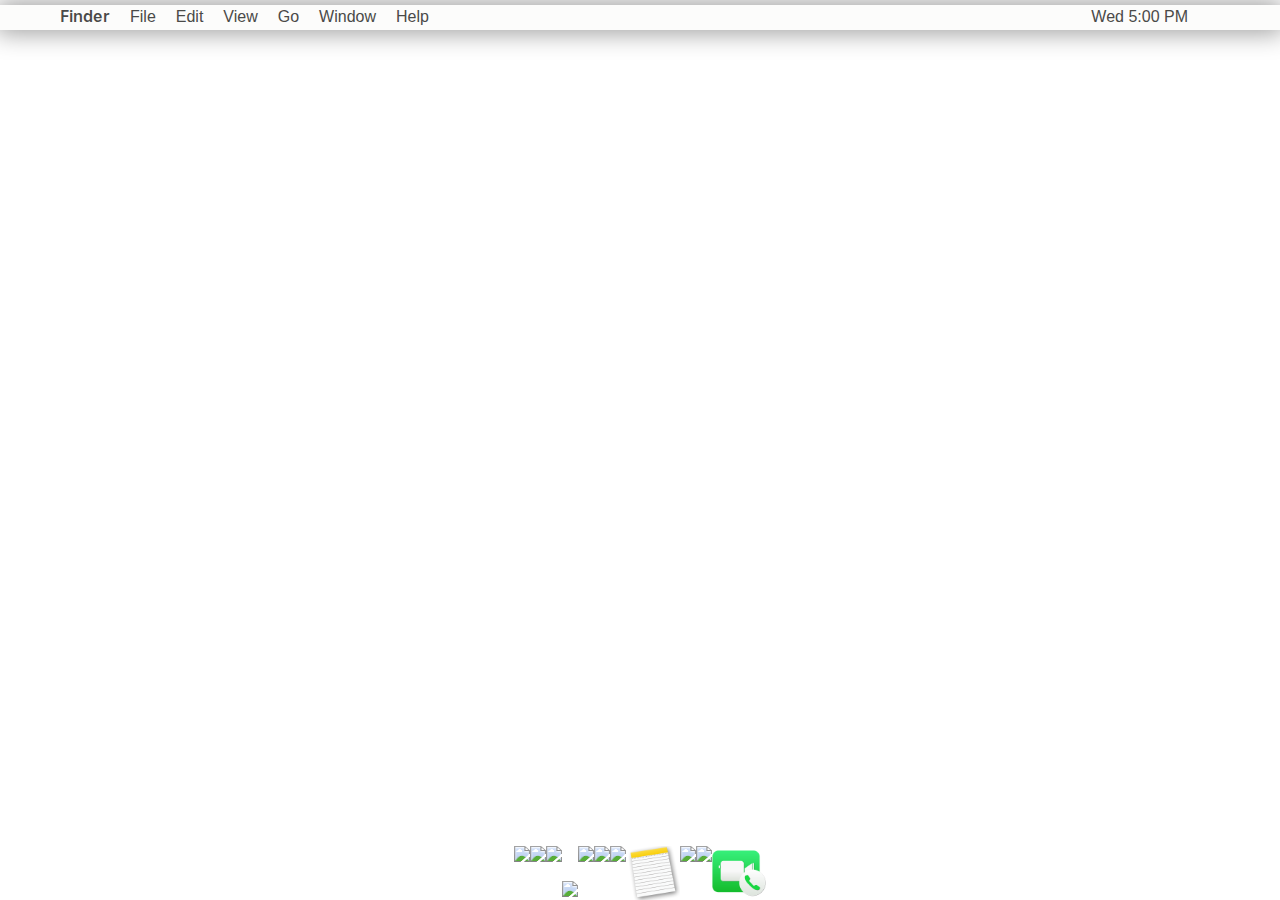
==== index.html @ a32d03d9 "Завантадення" ====
<!doctype html>
<html lang="en">
  <head>
    <!-- Required meta tags -->
    <meta charset="utf-8">
    <meta name="viewport" content="width=device-width, initial-scale=1, shrink-to-fit=no">
  <link rel="shortcut icon" href="https://vals.net.ua/wp-content/uploads/2017/04/Apple-logo-white-md.png">
    <!-- Bootstrap CSS -->
    <link rel="stylesheet" href="https://maxcdn.bootstrapcdn.com/bootstrap/4.0.0/css/bootstrap.min.css" integrity="sha384-Gn5384xqQ1aoWXA+058RXPxPg6fy4IWvTNh0E263XmFcJlSAwiGgFAW/dAiS6JXm" crossorigin="anonymous">
  
    <link rel="stylesheet" href="styles.css">
    <link rel="stylesheet" href="https://use.fontawesome.com/releases/v5.0.8/css/all.css" integrity="sha384-3AB7yXWz4OeoZcPbieVW64vVXEwADiYyAEhwilzWsLw+9FgqpyjjStpPnpBO8o8S" crossorigin="anonymous">
    <title>MacOS</title>
  </head>
  <body>
    <nav class="d-inline-flex justify-content-between sticky-top">
      <div class="nav-item nav-item-start d-inline-flex align-content-center">
        <span class="nav-item-start-txt nav-item-txt"><i class="fab fa-apple"></i></span>
        
        <span class="nav-item-start-txt nav-item-txt bold">Finder</span>
        <span class="nav-item-start-txt nav-item-txt">File</span>
        <span class="nav-item-start-txt nav-item-txt">Edit</span>
        <span class="nav-item-start-txt nav-item-txt">View</span>
        <span class="nav-item-start-txt nav-item-txt">Go</span>
        <span class="nav-item-start-txt nav-item-txt">Window</span>
        <span class="nav-item-start-txt nav-item-txt">Help</span>
      </div>
      <div class="nav-item nav-item-end d-inline-flex align-content-center" >
        <span class="nav-item-txt">Wed 5:00 PM</span>
        
        <button type="button" class="btn nav-item-txt nav-item-start-txt" data-toggle="modal" data-target="#exampleModal">
          <span class="nav-item-txt nav-item-start-txt search"><i class="fas fa-search"></i></span>
        </button>
        <span class="nav-item-txt "><i class="fas fa-bars"></i></span>
      </div>
    </nav>
<!-- other -->
  

  <div class="footer fixed-bottom d-flex justify-content-center">
      <footer class=" d-inline-flex align-items-end">
        <!-- Finder -->
        <img src="https://blog.macsales.com/wp-content/uploads/2017/12/finder-icon.png" class="footer-app-icon footer-finder">

        <!-- Siri -->
        <img src="https://9to5mac.files.wordpress.com/2016/06/siri1.png" class="footer-app-icon footer-siri">

        <!-- Launcher -->
        <img src="https://i.pinimg.com/originals/95/1d/40/951d407ffbf1537b237fd31aac24f8e2.png" class="footer-app-icon footer-launcher">

        <!-- Safari -->
        <a href="#">
          <img src="https://www.defaults-write.com/wp-content/uploads/2016/03/safari-icon.png" class="footer-app-icon  footer-safari">
        </a>

        <!-- Mail -->
        <img src="https://miapple.me/wp-content/uploads/2014/12/Mac-OS-X-10.10-Yosemite-Mail-icon-1024x1024.png" class="footer-app-icon footer-mail">

        <!-- Contacts -->
        <img src="http://media.idownloadblog.com/wp-content/uploads/2017/03/contacts-icon.png" class="footer-app-icon footer-contacts">

        <!-- Calendar -->
        <img src="https://www.defaults-write.com/wp-content/uploads/2012/08/ICal_Icon.png" class="footer-app-icon  footer-calendar">

        <!-- Notes -->
        <img src="Notes.png" class="footer-app-icon footer-notes">

        <!-- Maps -->
        <img src="http://cdn.osxdaily.com/wp-content/uploads/2014/04/maps-icon.png" class=" footer-maps footer-app-icon">

        <!-- Photos -->
        <img src="https://miapple.me/wp-content/uploads/2017/06/macOS-Photos-app-icon-216x216.png" class="footer-app-icon  footer-photos">

        <!-- message -->
        <img src="http://tarikfayad.com/wp-content/uploads/2017/02/messages-icon.png" alt="" class="footer-app-icon footer-message">

        <!-- Facetime -->
        <img src="facetime.png" alt="" class="footer-app-icon footer-facetime">

        <!-- iTunes -->
        <img src="https://upload.wikimedia.org/wikipedia/commons/2/2a/ITunes_12.2_logo.png" alt="" class="footer-app-icon footer-itunes">

        <!-- iBooks -->
        <img src="http://icons.veryicon.com/png/Application/Mavrick/iBooks.png" alt="" class="footer-app-icon footer-ibooks">

        <!-- AppStore -->
        <img src="https://support.apple.com/content/dam/edam/applecare/images/en_US/softwaretechnologies/appstore/featured-content-macos-app-store-icon_2x.png" alt="" class="footer-app-icon footer-appstore">
        <!-- Settings -->
        <img src="http://www.newdesignfile.com/postpic/2010/11/yosemite-icon-system-preferences_981.png" alt="" class="footer-app-icon footer-settings">
        
      </footer>
    </div>
    <!-- Modal -->
    <div class="modal fade" id="exampleModal" tabindex="-1" role="dialog" aria-labelledby="exampleModalLabel" aria-hidden="true">
      <div class="modal-dialog" role="document">
        <div class="modal-content">
          
          <div class="modal-body d-inline-flex justify-content-start  align-content-center align-items-center">
              <i class="fas fa-search"></i>
              <input type="text" placeholder="Spotlight Search">
          </div>
          
        </div>
      </div>
    </div>
    
    
    <!-- Optional JavaScript -->
    <!-- jQuery first, then Popper.js, then Bootstrap JS -->
    <script src="https://code.jquery.com/jquery-3.2.1.slim.min.js" integrity="sha384-KJ3o2DKtIkvYIK3UENzmM7KCkRr/rE9/Qpg6aAZGJwFDMVNA/GpGFF93hXpG5KkN" crossorigin="anonymous"></script>
    <script src="https://cdnjs.cloudflare.com/ajax/libs/popper.js/1.12.9/umd/popper.min.js" integrity="sha384-ApNbgh9B+Y1QKtv3Rn7W3mgPxhU9K/ScQsAP7hUibX39j7fakFPskvXusvfa0b4Q" crossorigin="anonymous"></script>
    <script src="https://maxcdn.bootstrapcdn.com/bootstrap/4.0.0/js/bootstrap.min.js" integrity="sha384-JZR6Spejh4U02d8jOt6vLEHfe/JQGiRRSQQxSfFWpi1MquVdAyjUar5+76PVCmYl" crossorigin="anonymous"></script>
  </body>
</html>
---- styles.css ----
@font-face {
font-family: 'San Francisco Text Regular';
src: url('SFUIText-Regular.eot');
src: url('SFUIText-Regular.eot?#iefix') format('embedded-opentype'),
url('SFUIText-Regular.woff') format('woff'),
url('SFUIText-Regular.ttf') format('truetype');
font-weight: normal;
font-style: normal;
}

@font-face {
font-family: 'San Francisco Text Bold';
src: url('SFUIText-Bold.eot');
src: url('SFUIText-Bold.eot?#iefix') format('embedded-opentype'),
url('SFUIText-Bold.woff') format('woff'),
url('SFUIText-Bold.ttf') format('truetype');
font-weight: normal;
font-style: normal;
}

@font-face {
font-family: 'San Francisco Text Semibold';
src: url('SFUIText-Semibold.eot');
src: url('SFUIText-Semibold.eot?#iefix') format('embedded-opentype'),
url('SFUIText-Semibold.woff') format('woff'),
url('SFUIText-Semibold.ttf') format('truetype');
font-weight: normal;
font-style: normal;
}

.bold {
	font-family: San Francisco Text Semibold, 'San Francisco Text Semibold';

}

body {
	font-family: San Francisco Text Regular', 'San Francisco Text Regular';
	
	-webkit-background-size: cover;
	background-size: cover;
	background-position: center;
	background-attachment: fixed;
	background-repeat: no-repeat;
	background-image: url(https://c1.staticflickr.com/5/4285/35238390255_b7955451bd_o.jpg);
}

nav {
	background: #fafaf890;
	width: 100vw;
	height: 25px;
	color: #4a4a48;
	box-shadow: 0px 0px 24.58px 3.42px #00000060;
}

.search {
	font-size: 80%;
}

.nav-item-start {
	margin-left: 10px;
}

.nav-item-start-txt {
	transition: all .05s linear;
}

.nav-item-start-txt:hover {
	background-color: #2a8df8;
	color: #fff;

}

.nav-item-end {
	margin-right: 20px;
}

.nav-item-txt {
	padding-right: 10px;
	padding-left: 10px;
	height: 100%;
	display: -webkit-flex;
	display: -moz-flex;
	display: -ms-flex;
	display: -o-flex;
	display: flex;
	-ms-align-items: center;
	align-items: center;
	align-content: center;
}

.btn {
	background-color: #ffffff00;
	border-radius: 0;
}

.btn:focus {
	box-shadow: none;
}

nav .name-app {
	padding-left: 8px;
	padding-right: 4px;
}

nav .fa-apple {
	font-size: 120%;
	padding-left: 10px;
	padding-right: 10px;
}

footer {
	background-color: #ffffffb9;
	height: 6vh;
	border-radius: 5px 5px 0 0;
}

.footer-app-icon {
	height: 6vh;
	/*padding: 3px;*/
	transition: all .2s linear ;
}

.footer-app-icon:hover {
	height: 8vh;
	/*padding: 5px;*/
}

.footer-finder:hover + .footer-siri {
	height: 7vh;
}

.footer-siri:hover + .footer-launcher {
	height: 7vh;
}



.footer-launcher:hover + .footer-safari {
	height: 7vh;
}

.footer-safari:hover + .footer-mail {
	height: 7vh;
}

.footer-mail:hover + .footer-contacts {
	height: 7vh;
}

.footer-contacts:hover + .footer-calendar {
	height: 7vh;
}

.footer-calendar:hover + .footer-notes {
	height: 7vh;
}

.footer-notes:hover + .footer-maps {
	height: 7vh;
}

.footer-maps:hover + .footer-photos {
	height: 7vh;
}

.footer-photos:hover + .footer-message {
	height: 7vh;
}

.footer-message:hover + .footer-facetime {
	height: 7vh;
}

.footer-facetime:hover + .footer-maps {
	height: 7vh;
}

.footer-itunes:hover + .footer-ibooks {
	height: 7vh;
}

.footer-ibooks:hover + .footer-appstore {
	height: 7vh;
}

.footer-appstore:hover + .footer-settings {
	height: 7vh;
}

.footer-settings:hover + .footer-appstore {
	height: 7vh;
}.footer-finder:hover + .footer-siri {
	height: 7vh;
}



.footer-siri:hover + .footer-finder {
	height: 7vh;
}



.footer-launcher:hover + .footer-siri {
	height: 7vh;
}

.footer-safari:hover + .footer-mail {
	height: 7vh;
}

.footer-mail:hover + .footer-safari {
	height: 7vh;
}

.footer-contacts:hover + .footer-mail {
	height: 7vh;
}

.footer-calendar:hover + .footer-contacts {
	height: 7vh;
}

.footer-notes:hover + .footer-calendar {
	height: 7vh;
}

.footer-maps:hover + .footer-notes {
	height: 7vh;
}

.footer-photos:hover + .footer-maps {
	height: 7vh;
}

.footer-message:hover + .footer-facetime {
	height: 7vh;
}

.footer-facetime:hover + .footer-photos {
	height: 7vh;
}

.footer-itunes:hover + .footer-facetime {
	height: 7vh;
}

.footer-ibooks:hover + .footer-itunes {
	height: 7vh;
}

.footer-appstore:hover + .footer-ibooks {
	height: 7vh;
}

.footer-settings:hover + .footer-appstore {
	height: 7vh;
}

.modal-body {
	background-color: #e1dade;
	/*height: 4vh;*/
	padding: 0;
	border-radius: 5px;
	border: 0;
	padding-left: 8px;
	padding: 8px 0;
}

.modal {
	background-color: #ffffff00;
}

input:focus {
	outline: none;

}

input {
	border: none;
	background: none;
	width: 100%;
}
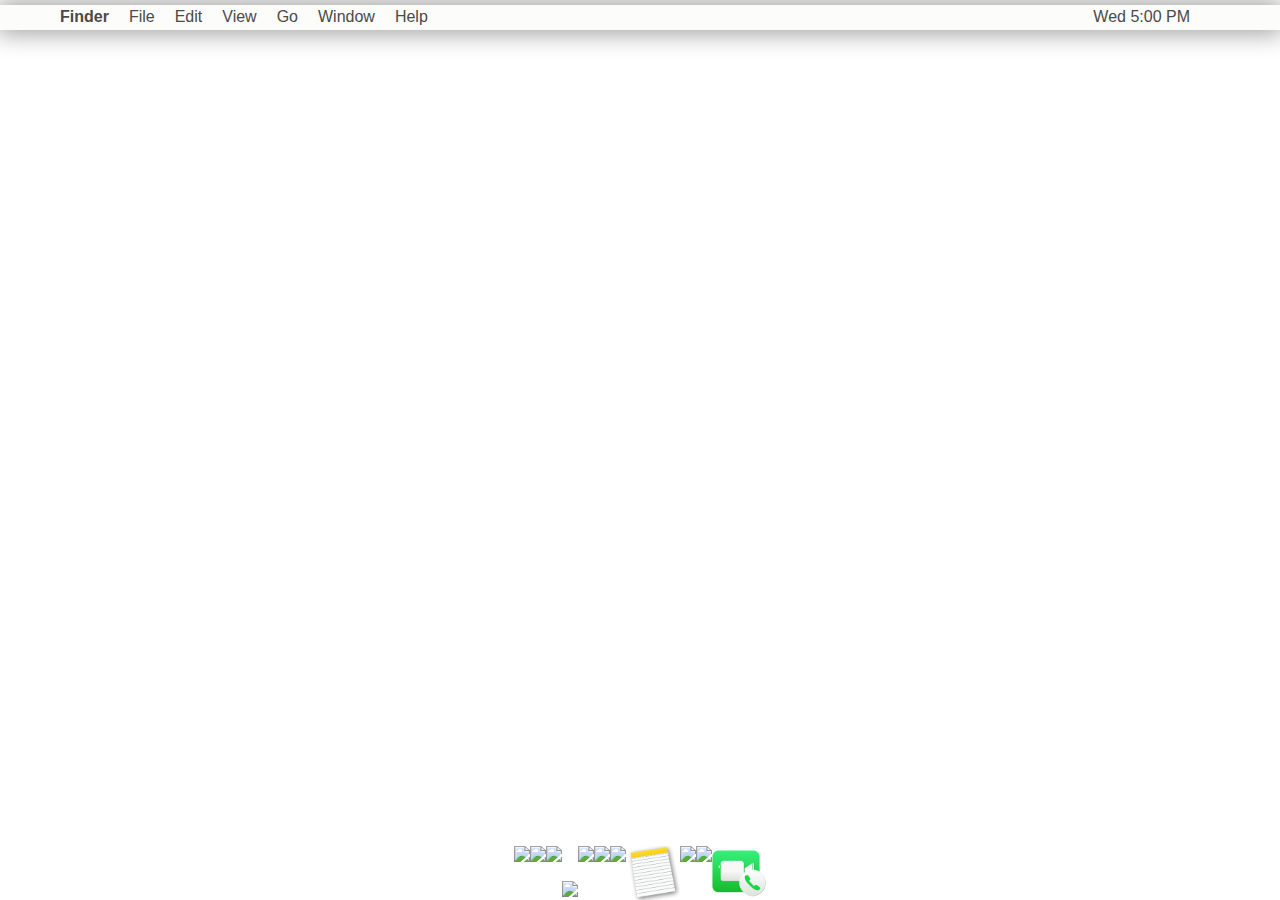
==== commit 03013ce6: "завантаження і оновлення" ====
--- a/index.html
+++ b/index.html
@@ -4,18 +4,23 @@
     <!-- Required meta tags -->
     <meta charset="utf-8">
     <meta name="viewport" content="width=device-width, initial-scale=1, shrink-to-fit=no">
-  <link rel="shortcut icon" href="https://vals.net.ua/wp-content/uploads/2017/04/Apple-logo-white-md.png">
+
+    <link rel="shortcut icon" href="img/logo.png">
     <!-- Bootstrap CSS -->
     <link rel="stylesheet" href="https://maxcdn.bootstrapcdn.com/bootstrap/4.0.0/css/bootstrap.min.css" integrity="sha384-Gn5384xqQ1aoWXA+058RXPxPg6fy4IWvTNh0E263XmFcJlSAwiGgFAW/dAiS6JXm" crossorigin="anonymous">
   
-    <link rel="stylesheet" href="styles.css">
+    <link rel="stylesheet" href="css/styles.css">
+
     <link rel="stylesheet" href="https://use.fontawesome.com/releases/v5.0.8/css/all.css" integrity="sha384-3AB7yXWz4OeoZcPbieVW64vVXEwADiYyAEhwilzWsLw+9FgqpyjjStpPnpBO8o8S" crossorigin="anonymous">
+
+    
+
     <title>MacOS</title>
   </head>
   <body>
     <nav class="d-inline-flex justify-content-between sticky-top">
       <div class="nav-item nav-item-start d-inline-flex align-content-center">
-        <span class="nav-item-start-txt nav-item-txt"><i class="fab fa-apple"></i></span>
+        <span class="nav-item-start-txt nav-item-txt apple"><i class="fab fa-apple"></i></span>
         
         <span class="nav-item-start-txt nav-item-txt bold">Finder</span>
         <span class="nav-item-start-txt nav-item-txt">File</span>
@@ -24,23 +29,130 @@
         <span class="nav-item-start-txt nav-item-txt">Go</span>
         <span class="nav-item-start-txt nav-item-txt">Window</span>
         <span class="nav-item-start-txt nav-item-txt">Help</span>
-      </div>
+        <div class="d-flex flex-column apple-menu">
+          <h1 class="aple"><i class="fab fa-apple apple-nav"></i>
+          <span class="apple-menu-item">
+            About this Mac
+          </span></h1>
+       </div>
+      </div>
+
       <div class="nav-item nav-item-end d-inline-flex align-content-center" >
         <span class="nav-item-txt">Wed 5:00 PM</span>
         
-        <button type="button" class="btn nav-item-txt nav-item-start-txt" data-toggle="modal" data-target="#exampleModal">
+        <button type="button" class="btn nav-item-txt nav-item-start-txt search-btn" data-toggle="modal" data-target="#exampleModale">
           <span class="nav-item-txt nav-item-start-txt search"><i class="fas fa-search"></i></span>
         </button>
         <span class="nav-item-txt "><i class="fas fa-bars"></i></span>
       </div>
     </nav>
+
+
 <!-- other -->
   
+  <div class="finderWindow none sticky-top">
+    <header class="finderHeader d-flex flex-column justify-content-between">
+      <div class="top finder-header-top d-flex justify-content-between">
+          <div class="close-menu d-flex justify-content-between">
+              <span class="close-menu-items close-menu-exit d-flex justify-content-center align-content-end align-items-center">
+                <img src="img/finder icons/x.svg" width="10px" class="img-menu" id="closeApp">
+              </span>
+
+              
+
+              <span class="close-menu-items close-menu-plus d-flex justify-content-center align-content-end align-items-center">
+                <img src="img/finder icons/+.svg" width="10px" class="img-menu openScreen"  >
+              </span>
+
+              <span class="close-menu-items close-menu-minus d-flex justify-content-center align-content-end align-items-center">
+                <img src="img/finder icons/-.svg" width="10px" class="img-menu exitScreen" >
+              </span>
+              
+
+          </div>
+          <div class="nameFolder d-flex align-items-center">
+            <img src="img/folder_doc.png" width="18px">
+            Documents
+          </div>
+          <div class="something"  style="opacity: 0;">
+            _
+          </div>
+      </div>
+      <div class="down finder-header-down d-inline-flex justify-content-between align-content-centera align-items-center">
+        <div class="bncontrols d-inline-flex">
+          <div class="bn-items bn-b d-flex align-content-center justify-content-center align-items-center">
+            <i class="fas fa-chevron-left"></i>
+          </div>
+          <div class="bn-items bn-n d-flex align-content-center justify-content-center align-items-center">
+            <i class="fas fa-chevron-right"></i>
+          </div>
+        </div>
+        <div class="finder-header-set d-inline-flex justify-content-between">
+          <div class="btn-group view-menu d-inline-flex " role="group" aria-label="...">
+              <button class="btn d-flex justify-content-center align-content-center align-items-center">
+                <img src="img/finder icons/1.svg" width="15px" class="img-btn-group" >
+              </button>
+
+              <button class="btn d-flex justify-content-center align-content-center align-items-center">
+                <img src="img/finder icons/2.svg" width="15px" class="img-btn-group" >
+              </button>
+
+              <button class="btn d-flex justify-content-center align-content-center align-items-center">
+                <img src="img/finder icons/3.svg" width="15px" class="img-btn-group" >
+              </button>
+
+              <button class="btn d-flex justify-content-center align-content-center align-items-center">
+                <img src="img/finder icons/4.svg" width="15px" class="img-btn-group" >
+              </button>
+          </div>
+          
+
+        
+          <button class="btn d-flex justify-content-center align-content-center align-items-center">
+            <img src="img/finder icons/4.svg" width="15px" class="img-btn-group" >
+          </button>
+
+          <button class="btn d-flex justify-content-center align-content-center align-items-center">
+            <img src="img/finder icons/4.svg" width="15px" class="img-btn-group" >
+          </button>
+          
+          <button class="btn d-flex justify-content-center align-content-center align-items-center">
+            <img src="img/finder icons/4.svg" width="15px" class="img-btn-group" >
+          </button>
+
+          <button class="btn d-flex justify-content-center align-content-center align-items-center">
+            <img src="img/finder icons/4.svg" width="15px" class="img-btn-group" >
+          </button>
+
+          </div>
+        
+
+        <div class="search-finder">
+          <i class="fas fa-search search-finder-icon search-modal"></i>
+
+          <input type="text" placeholder="Spotlight Search">
+        </div>
+
+
+      </div>
+    </header>
+    <aside class="finder-aside">
+      Favorites
+    </aside>
+    <div class="finder-footer">
+      content
+    </div>
+  </div>
+
+  <!-- Footer panel -->
 
   <div class="footer fixed-bottom d-flex justify-content-center">
       <footer class=" d-inline-flex align-items-end">
         <!-- Finder -->
-        <img src="https://blog.macsales.com/wp-content/uploads/2017/12/finder-icon.png" class="footer-app-icon footer-finder">
+        
+        <!-- <button type="button" class="btn btn-primary" data-toggle="modal" data-target="#finderApp"> -->
+          <img src="https://blog.macsales.com/wp-content/uploads/2017/12/finder-icon.png" class="footer-app-icon footer-finder" id="openFinder">
+        <!-- </button> -->
 
         <!-- Siri -->
         <img src="https://9to5mac.files.wordpress.com/2016/06/siri1.png" class="footer-app-icon footer-siri">
@@ -63,7 +175,7 @@
         <img src="https://www.defaults-write.com/wp-content/uploads/2012/08/ICal_Icon.png" class="footer-app-icon  footer-calendar">
 
         <!-- Notes -->
-        <img src="Notes.png" class="footer-app-icon footer-notes">
+        <img src="img/Notes.png" class="footer-app-icon footer-notes">
 
         <!-- Maps -->
         <img src="http://cdn.osxdaily.com/wp-content/uploads/2014/04/maps-icon.png" class=" footer-maps footer-app-icon">
@@ -75,7 +187,7 @@
         <img src="http://tarikfayad.com/wp-content/uploads/2017/02/messages-icon.png" alt="" class="footer-app-icon footer-message">
 
         <!-- Facetime -->
-        <img src="facetime.png" alt="" class="footer-app-icon footer-facetime">
+        <img src="img/facetime.png" alt="" class="footer-app-icon footer-facetime">
 
         <!-- iTunes -->
         <img src="https://upload.wikimedia.org/wikipedia/commons/2/2a/ITunes_12.2_logo.png" alt="" class="footer-app-icon footer-itunes">
@@ -91,18 +203,22 @@
       </footer>
     </div>
     <!-- Modal -->
-    <div class="modal fade" id="exampleModal" tabindex="-1" role="dialog" aria-labelledby="exampleModalLabel" aria-hidden="true">
+    <div class="modal fade" id="exampleModale" tabindex="-1" role="dialog" aria-labelledby="exampleModalLabel" aria-hidden="true">
       <div class="modal-dialog" role="document">
         <div class="modal-content">
           
           <div class="modal-body d-inline-flex justify-content-start  align-content-center align-items-center">
-              <i class="fas fa-search"></i>
+              <i class="fas fa-search search-modal"></i>
+
               <input type="text" placeholder="Spotlight Search">
+
           </div>
           
         </div>
       </div>
     </div>
+
+
     
     
     <!-- Optional JavaScript -->
@@ -110,5 +226,10 @@
     <script src="https://code.jquery.com/jquery-3.2.1.slim.min.js" integrity="sha384-KJ3o2DKtIkvYIK3UENzmM7KCkRr/rE9/Qpg6aAZGJwFDMVNA/GpGFF93hXpG5KkN" crossorigin="anonymous"></script>
     <script src="https://cdnjs.cloudflare.com/ajax/libs/popper.js/1.12.9/umd/popper.min.js" integrity="sha384-ApNbgh9B+Y1QKtv3Rn7W3mgPxhU9K/ScQsAP7hUibX39j7fakFPskvXusvfa0b4Q" crossorigin="anonymous"></script>
     <script src="https://maxcdn.bootstrapcdn.com/bootstrap/4.0.0/js/bootstrap.min.js" integrity="sha384-JZR6Spejh4U02d8jOt6vLEHfe/JQGiRRSQQxSfFWpi1MquVdAyjUar5+76PVCmYl" crossorigin="anonymous"></script>
+
+    <script src="https://code.jquery.com/jquery-3.3.1.js" integrity="sha256-2Kok7MbOyxpgUVvAk/HJ2jigOSYS2auK4Pfzbm7uH60=" crossorigin="anonymous"></script>
+  
+    <script src="jquery.arcticmodal-0.3.min.js"></script>
+    <script src="main.js"></script>
   </body>
 </html>--- a/css/styles.css
+++ b/css/styles.css
@@ -0,0 +1,500 @@
+@font-face {
+font-family: 'San Francisco Text Regular';
+src: url('SFUIText-Regular.eot');
+src: url('SFUIText-Regular.eot?#iefix') format('embedded-opentype'),
+url('SFUIText-Regular.woff') format('woff'),
+url('SFUIText-Regular.ttf') format('truetype');
+font-weight: normal;
+font-style: normal;
+}
+
+@font-face {
+font-family: 'San Francisco Text Bold';
+src: url('SFUIText-Bold.eot');
+src: url('SFUIText-Bold.eot?#iefix') format('embedded-opentype'),
+url('SFUIText-Bold.woff') format('woff'),
+url('SFUIText-Bold.ttf') format('truetype');
+font-weight: normal;
+font-style: normal;
+}
+
+@font-face {
+font-family: 'San Francisco Text Semibold';
+src: url('SFUIText-Semibold.eot');
+src: url('SFUIText-Semibold.eot?#iefix') format('embedded-opentype'),
+url('SFUIText-Semibold.woff') format('woff'),
+url('SFUIText-Semibold.ttf') format('truetype');
+font-weight: normal;
+font-style: normal;
+}
+
+.bold {
+	font-family: San Francisco Text Semibold, 'San Francisco Text Semibold', Sans-serif;
+	font-weight: 700;
+
+}
+
+body {
+	font-family: San Francisco Text Regular', 'San Francisco Text Regular';
+	
+	-webkit-background-size: cover;
+	background-size: cover;
+	background-position: center;
+	background-attachment: fixed;
+	background-repeat: no-repeat;
+	background-image: url(https://c1.staticflickr.com/5/4285/35238390255_b7955451bd_o.jpg);
+}
+
+nav {
+	background: #fafaf890;
+	width: 100vw;
+	height: 25px;
+	color: #4a4a48;
+	-webkit-box-shadow: 0px 0px 24.58px 3.42px #00000060;
+	        box-shadow: 0px 0px 24.58px 3.42px #00000060;
+}
+
+.search {
+	font-size: 80%;
+}
+
+.search-modal {
+	margin-right: 10px;
+	margin-left: 10px;
+	font-size: 80%;
+	color: #867586;
+
+}
+
+#exampleModal .modal-body {
+	position: absolute;
+	top: 50%;
+	left: 50%;
+}
+
+.nav-item-start {
+	margin-left: 10px;
+}
+
+.nav-item-start-txt {
+	transition: all .05s linear;
+}
+
+.nav-item-start-txt:hover {
+	background-color: #2a8df8;
+	color: #fff;
+
+}
+
+.nav-item-end {
+	margin-right: 20px;
+}
+
+.nav-item-txt {
+	padding-right: 10px;
+	padding-left: 10px;
+	height: 100%;
+	display: -webkit-flex;
+	display: -moz-flex;
+	display: -ms-flex;
+	display: -o-flex;
+	display: flex;
+	-ms-align-items: center;
+	align-items: center;
+	align-content: center;
+}
+
+.search-btn {
+	background-color: #ffffff00;
+	border-radius: 0;
+	border: 0;
+	
+	/*height: 7vh;*/
+}
+
+.search-btn:focus {
+	box-shadow: none;
+}
+
+nav .name-app {
+	padding-left: 8px;
+	padding-right: 4px;
+}
+
+nav .fa-apple {
+	font-size: 120%;
+	padding-left: 10px;
+	padding-right: 10px;
+}
+
+.finderWindow .block {
+	display: block;
+}
+
+footer {
+	background-color: #ffffffb9;
+	height: 6vh;
+	border-radius: 5px 5px 0 0;
+}
+
+.search-finder {
+	background-color: #f6f6f6;
+	margin-right: 5px;
+	width: 25vw;
+	border-radius: 6px;
+	display: -webkit-flex;
+	display: -moz-flex;
+	display: -ms-flex;
+	display: -o-flex;
+	display: flex;
+	align-content: center;
+	-ms-align-items: center;
+	align-items: center;
+	justify-content: center;
+	text-align:  center;
+}
+
+.search-finder input {
+	width: 10vw;
+}
+
+.footer-app-icon {
+	height: 6vh;
+	/*padding: 3px;*/
+	transition: all .2s linear ;
+	cursor: pointer;
+}
+
+.footer-app-icon:hover {
+	height: 8vh;
+	/*padding: 5px;*/
+}
+
+.footer-finder:hover + .footer-siri {
+	height: 7vh;
+}
+
+.footer-siri:hover + .footer-launcher {
+	height: 7vh;
+}
+
+.footer-launcher:hover + .footer-safari {
+	height: 7vh;
+}
+
+.footer-safari:hover + .footer-mail {
+	height: 7vh;
+}
+
+.footer-mail:hover + .footer-contacts {
+	height: 7vh;
+}
+
+.footer-contacts:hover + .footer-calendar {
+	height: 7vh;
+}
+
+.footer-calendar:hover + .footer-notes {
+	height: 7vh;
+}
+
+.footer-notes:hover + .footer-maps {
+	height: 7vh;
+}
+
+.footer-maps:hover + .footer-photos {
+	height: 7vh;
+}
+
+.footer-photos:hover + .footer-message {
+	height: 7vh;
+}
+
+.footer-message:hover + .footer-facetime {
+	height: 7vh;
+}
+
+.footer-facetime:hover + .footer-maps {
+	height: 7vh;
+}
+
+.footer-itunes:hover + .footer-ibooks {
+	height: 7vh;
+}
+
+.footer-ibooks:hover + .footer-appstore {
+	height: 7vh;
+}
+
+.footer-appstore:hover + .footer-settings {
+	height: 7vh;
+}
+
+.footer-settings:hover + .footer-appstore {
+	height: 7vh;
+}
+
+.footer-finder:hover + .footer-siri {
+	height: 7vh;
+}
+
+
+
+.footer-siri:hover + .footer-finder {
+	height: 7vh;
+}
+
+
+
+.footer-launcher:hover + .footer-siri {
+	height: 7vh;
+}
+
+.footer-safari:hover + .footer-mail {
+	height: 7vh;
+}
+
+.footer-mail:hover + .footer-safari {
+	height: 7vh;
+}
+
+.footer-contacts:hover + .footer-mail {
+	height: 7vh;
+}
+
+.footer-calendar:hover + .footer-contacts {
+	height: 7vh;
+}
+
+.footer-notes:hover + .footer-calendar {
+	height: 7vh;
+}
+
+.footer-maps:hover + .footer-notes {
+	height: 7vh;
+}
+
+.footer-photos:hover + .footer-maps {
+	height: 7vh;
+}
+
+.footer-message:hover + .footer-facetime {
+	height: 7vh;
+}
+
+.footer-facetime:hover + .footer-photos {
+	height: 7vh;
+}
+
+.footer-itunes:hover + .footer-facetime {
+	height: 7vh;
+}
+
+.footer-ibooks:hover + .footer-itunes {
+	height: 7vh;
+}
+
+.footer-appstore:hover + .footer-ibooks {
+	height: 7vh;
+}
+
+.footer-settings:hover + .footer-appstore {
+	height: 7vh;
+}
+
+.modal-body {
+	background-color: #e1dade;
+	/*height: 4vh;*/
+	padding: 0;
+	border-radius: 5px;
+	border: 0;
+	padding-left: 8px;
+	padding: 8px 0;
+}
+
+.modal {
+	background-color: #ffffff00;
+}
+
+input:focus {
+	outline: none;
+
+}
+
+input {
+	border: none;
+	background: none;
+	width: 100%;
+}
+
+.apple-menu {
+	background-color: #fafafad9;
+	width: 10vw;
+	border-radius: 0 0 4px 4px;
+	display: none;
+	/*background-color: #ffffff00;*/
+	opacity: 0;
+}
+
+.apple-menu-item {
+	margin-left: 10px;
+	opacity: 0;
+}
+
+.apple-menu-item:HOVER {
+	display: block;
+	opacity: 1;
+}
+
+.apple-nav:hover + .apple-menu  {
+	opacity: 1;
+}
+
+.apple-nav {
+	display: block;
+}
+
+.
+
+.aple:hover span {
+	opacity: 1;
+}
+
+.buttongroup-item {
+	background-color: #ff5f58;
+	padding: 0;
+	margin: 0;
+}
+
+.little {
+	background-color: #29cd42;
+}
+
+.bigger {
+	background-color: #ffbd2e;
+}
+
+.close {
+	background-color: #ffbd2e;
+	color: #ffffff00;
+}
+
+.btn {
+
+}
+
+.img-menu-hover {
+
+}
+
+.finderWindow {
+	/*position: absolute;*/
+	width: 90vw;
+	/*margin: 20px 10px 10px 20px;*/
+	background-color: #f6f6f6;
+	/*padding-right: 6px;*/
+}
+
+.none {
+	display: none;
+}
+
+.finderHeader {
+	background: linear-gradient(#eceaed, #d7d5d8);
+	height: 7vh;
+	
+}
+
+.fullScreen {
+	width: 99vw;
+	height: 100vh;
+	/*background: #000;*/
+	margin: 0;
+	padding: 0;
+}
+
+
+.close-menu {
+	width: 4vw;
+	margin-left: 5px;
+	margin-top: 5px;
+}
+
+
+
+.close-menu-items  {
+	/*/*opacity: 0.1;*/
+	border-radius: 20px;
+	width: 15px;
+	height: 15px;
+	text-align: center;
+}
+
+.img-menu {
+	opacity: 0.1;
+}
+
+.img-menu:hover {
+	opacity: 1;
+	/*background-color: #fff;*/
+}
+
+.active {
+	display: none;
+}
+
+
+.close-menu-exit {
+	background-color: #fc605d;
+}
+
+.close-menu-plus {
+	background-color: #fac32e;
+}
+
+.close-menu-minus {
+	background-color: #3ac24e;
+}
+
+.bn-items {
+	background-color: #f5f5f5;
+	width: 30px;
+	height: 25px;
+	border-radius: 5px;
+	opacity: 0.7;
+	cursor: pointer;
+}
+
+.bn-items:hover {
+	opacity: 1;
+}
+
+.bn-b {
+	margin-right: 2px;
+}
+
+.finder-header-down {
+	margin-bottom:  10px;
+}
+
+.bncontrols {
+	margin-left: 5px;
+
+}
+
+.finderWindow .btn {
+	background-color: #f5f5f5;
+	width: 30px;
+	height: 25px;
+	border-radius: 5px;
+	opacity: 0.7;
+	cursor: pointer;
+}
+
+.finder-header-set {
+	width: 15vw;
+}
+
+.shadow {
+	box-shadow: 0 0 0 0 0 ;
+}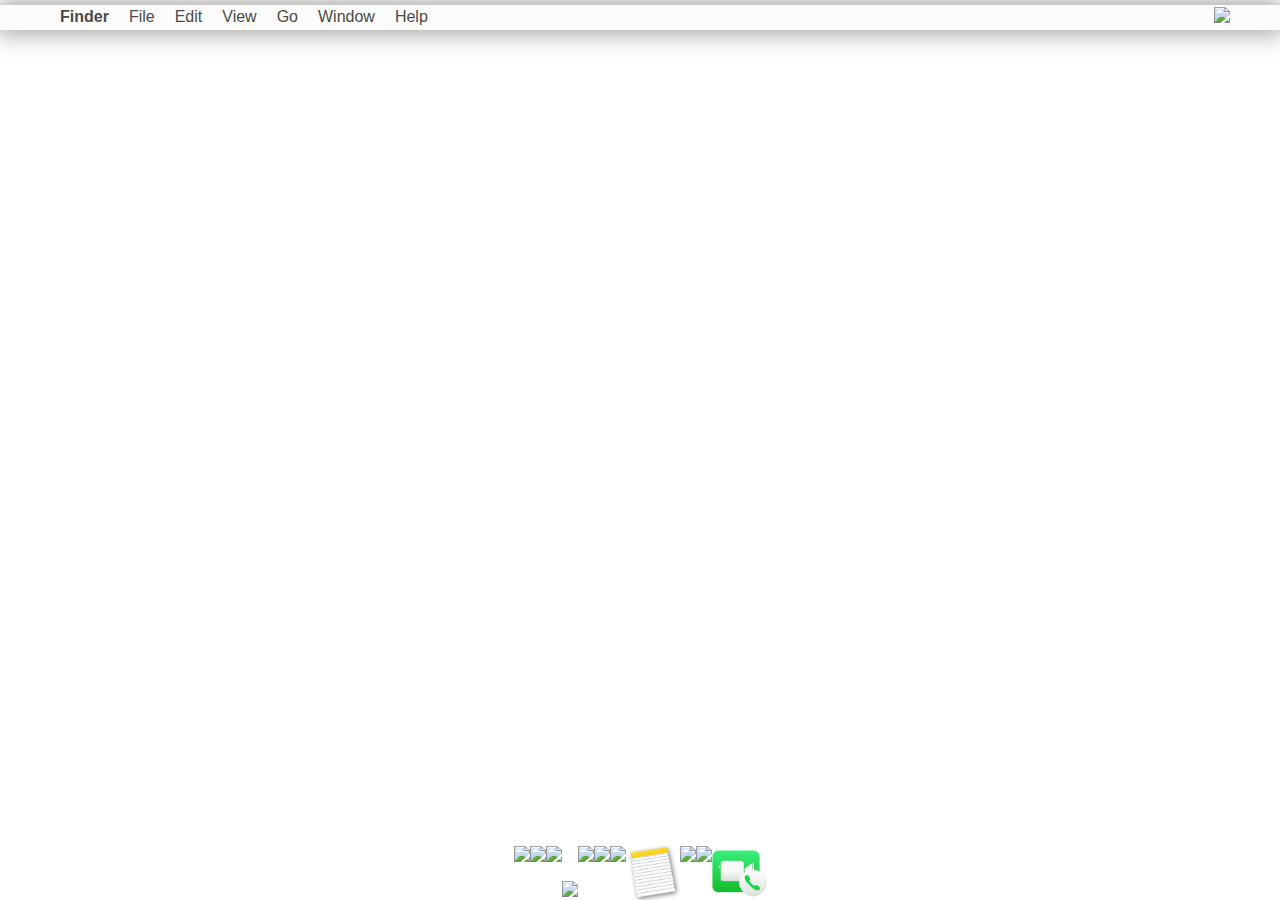
==== commit 09861f03: "upadte" ====
--- a/index.html
+++ b/index.html
@@ -13,7 +13,7 @@
 
     <link rel="stylesheet" href="https://use.fontawesome.com/releases/v5.0.8/css/all.css" integrity="sha384-3AB7yXWz4OeoZcPbieVW64vVXEwADiYyAEhwilzWsLw+9FgqpyjjStpPnpBO8o8S" crossorigin="anonymous">
 
-    
+    <script type="text/javascript" src="date_time.js"></script>    
 
     <title>MacOS</title>
   </head>
@@ -38,14 +38,35 @@
       </div>
 
       <div class="nav-item nav-item-end d-inline-flex align-content-center" >
-        <span class="nav-item-txt">Wed 5:00 PM</span>
+        <span class="nav-item-txt">
+            <span id="date_time"></span>
+            <script type="text/javascript">window.onload = date_time('date_time');</script>
+        </span>
         
         <button type="button" class="btn nav-item-txt nav-item-start-txt search-btn" data-toggle="modal" data-target="#exampleModale">
           <span class="nav-item-txt nav-item-start-txt search"><i class="fas fa-search"></i></span>
         </button>
-        <span class="nav-item-txt "><i class="fas fa-bars"></i></span>
+        <span class="nav-item-txt nav-item-start-txt search pointer">
+          <img src="https://9to5mac.files.wordpress.com/2016/06/siri1.png" class="pointer" id="nav-siri" height="20px">
+        </span>
+        <span class="nav-item-txt nav-item-start-txt"><i class="fas fa-bars"></i></span>
       </div>
     </nav>
+
+    <div class="siriWindow flex-column align-content-end justify-content-between align-items-center none">
+      <div class="siri-close siri-lit align-self-start pointer">
+        <img src="img/finder icons/x.svg" class="pointer" height="10px" id="siri-closing">
+      </div>
+      <h3 class="siri-quest t-white">
+        What can I help you with?
+      </h3>
+      
+      <img src="https://cdn.dribbble.com/users/32512/screenshots/3546148/apple_siri_motion_animation_by_gleb.gif" width="120px" class="siri-gif">
+
+      <div class="siri-qwes siri-lit align-self-start pointer">
+        ?
+      </div>
+    </div>
 
 
 <!-- other -->
@@ -136,11 +157,34 @@
 
       </div>
     </header>
-    <aside class="finder-aside">
-      Favorites
-    </aside>
-    <div class="finder-footer">
-      content
+    <div class="finder-footer row">
+      <aside class="finder-footer-item finder-aside d-flex flex-column">
+        <h6 class="bold section-name">Favorites</h6>
+        <div class="sub-sections d-flex align-content-center align-items-center">
+          <img height="27px" src="https://support.apple.com/content/dam/edam/applecare/images/en_US/imac/featured-content-airdrop-icon_2x.png">
+          <h5 class="sub-sections-name">AirDrop</h5>
+        </div>
+        <div class="sub-sections d-flex align-content-center align-items-center">
+          <img height="27px" src="https://support.apple.com/content/dam/edam/applecare/images/en_US/imac/featured-content-airdrop-icon_2x.png">
+          <h5 class="sub-sections-name">All files</h5>
+        </div>
+        <div class="sub-sections d-flex align-content-center align-items-center">
+          <img height="27px" src="img/appstore.jpg" class="appstore-finder-icon">
+          <h5 class="sub-sections-name">Applications</h5>
+        </div>
+        <div class="sub-sections d-flex align-content-center align-items-center">
+          <i class="fas fa-arrow-circle-down downloads-icon"></i>
+          <h5 class="sub-sections-name">Downloads</h5>
+        </div>
+        
+        
+        
+      </aside>
+      <div class="finder-footer-item finder-content d-flex" id="finder">
+        <iframe src="finder"  align="left">
+           
+        </iframe>
+      </div>
     </div>
   </div>
 
@@ -155,7 +199,7 @@
         <!-- </button> -->
 
         <!-- Siri -->
-        <img src="https://9to5mac.files.wordpress.com/2016/06/siri1.png" class="footer-app-icon footer-siri">
+        <img src="https://9to5mac.files.wordpress.com/2016/06/siri1.png" class="footer-app-icon footer-siri" id="footer-siri">
 
         <!-- Launcher -->
         <img src="https://i.pinimg.com/originals/95/1d/40/951d407ffbf1537b237fd31aac24f8e2.png" class="footer-app-icon footer-launcher">
@@ -229,7 +273,12 @@
 
     <script src="https://code.jquery.com/jquery-3.3.1.js" integrity="sha256-2Kok7MbOyxpgUVvAk/HJ2jigOSYS2auK4Pfzbm7uH60=" crossorigin="anonymous"></script>
   
+    <script type="text/javascript">
+     clock();
+    </script>
+
     <script src="jquery.arcticmodal-0.3.min.js"></script>
-    <script src="main.js"></script>
+    <!-- <script type="text/javascript" src="js/date.js"></script> -->
+    <script src="js/main.js"></script>
   </body>
-</html>+</html>
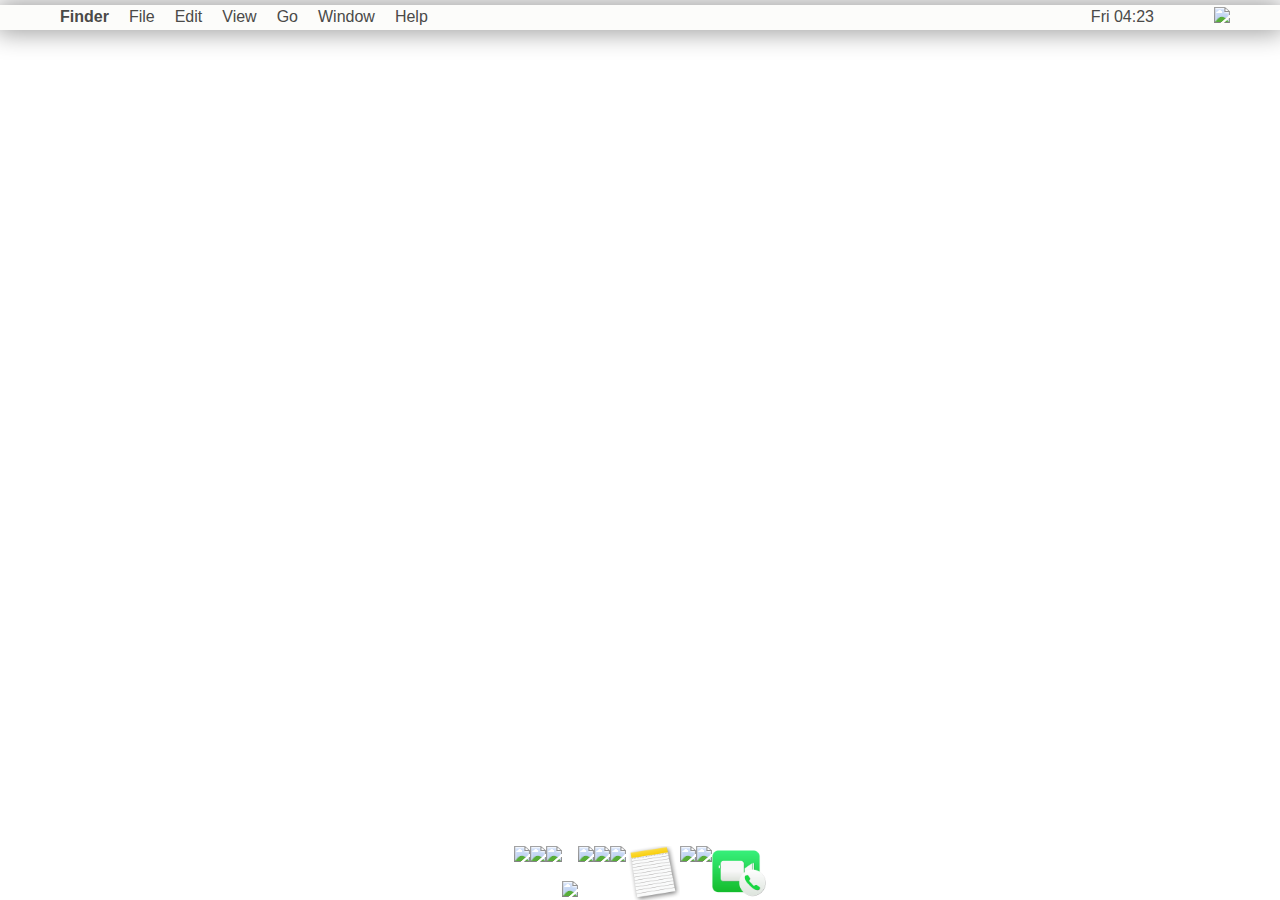
==== commit 5bcace37: "js" ====
--- a/index.html
+++ b/index.html
@@ -279,6 +279,6 @@
 
     <script src="jquery.arcticmodal-0.3.min.js"></script>
     <!-- <script type="text/javascript" src="js/date.js"></script> -->
-    <script src="js/main.js"></script>
+    <script src="JS/main.js"></script>
   </body>
 </html>
--- a/css/styles.css
+++ b/css/styles.css
@@ -46,7 +46,7 @@
 }
 
 nav {
-	background: #fafaf890;
+	background: #fafaf8a9;
 	width: 100vw;
 	height: 25px;
 	color: #4a4a48;
@@ -102,6 +102,68 @@
 	-ms-align-items: center;
 	align-items: center;
 	align-content: center;
+}
+
+
+.siriWindow {
+	background-color: #190c40;
+	width: 300px;
+	height: 170px;
+	border-radius: 7px;
+	float: right;
+}
+
+.siri-lit {
+	background-color: #cfd0d680;
+	border-radius: 200px;
+	width: 19px;
+	height: 19px;
+	display: -webkit-flex;
+	display: -moz-flex;
+	display: -ms-flex;
+	display: -o-flex;
+	display: flex;
+	-ms-align-items: center;
+	align-items: center;
+	align-content: center;
+	justify-content: center;
+	margin-left:  7px;
+}
+
+.siri-quest {
+	font-size: 90%;
+	font-weight: 400;
+	margin-top: 30px;
+	position: absolute;
+}
+
+.siri-qwes {
+	margin-bottom:  7px;
+}
+
+.siri-close {
+	margin-top: 7px;
+}
+
+.siri-gif {
+	margin-top: 30px;
+}
+
+.t-white {
+	color: #fff;
+}
+
+.pointer {
+	cursor: pointer;
+}
+
+.finder-footer iframe {
+	width: 100%;
+	height: 50vh;
+}
+
+.finder-footer .finder-content {
+	height: 100%;
 }
 
 .search-btn {
@@ -497,4 +559,102 @@
 
 .shadow {
 	box-shadow: 0 0 0 0 0 ;
-}+}
+
+.finder-aside {
+	width: 20%;
+	padding: 0;
+	margin: 0;
+	margin-left: 19px;
+		color: #88807e;
+}
+
+.section-name {
+	/*margin-left: 19px;*/
+	padding: 0;
+	font-size: 88%;
+
+}
+
+.finder-content {
+	width: 69%;
+	background-color: #000000d4;
+}
+
+.sub-sections {
+	margin-left: 15px;
+	padding: 0;
+}
+
+h6, h5 {
+	margin: 0;
+}
+
+.sub-sections-name {
+	font-weight: 400;
+	color: #8f878c;
+}
+
+.downloads-icon {
+	font-size: 160%;
+}
+
+.appstore-finder-icon {
+
+}
+
+#footer-siri {
+  animation: opening 5s ease-out ;
+
+}
+
+
+@keyframes opening {
+  0% {
+    display: none;
+  }
+
+  15% {
+    display: block;
+  }
+
+  30% {
+    display: -webkit-flex;
+    display: -moz-flex;
+    display: -ms-flex;
+    display: -o-flex;
+    display: flex;
+  }
+
+  45% {
+    display: -webkit-inline-flex;
+    display: -moz-inline-flex;
+    display: -ms-inline-flex;
+    display: -o-inline-flex;
+    display: inline-flex;
+  }
+
+  60% {
+    display: none;
+  }
+
+  75% {
+    display: block;
+  }
+
+  90% {
+    display: ruby-text-group;
+  }
+
+	
+
+  100% {
+   display: -webkit-flex;
+   display: -moz-flex;
+   display: -ms-flex;
+   display: -o-flex;
+   display: flex;
+  }
+}
+
+
